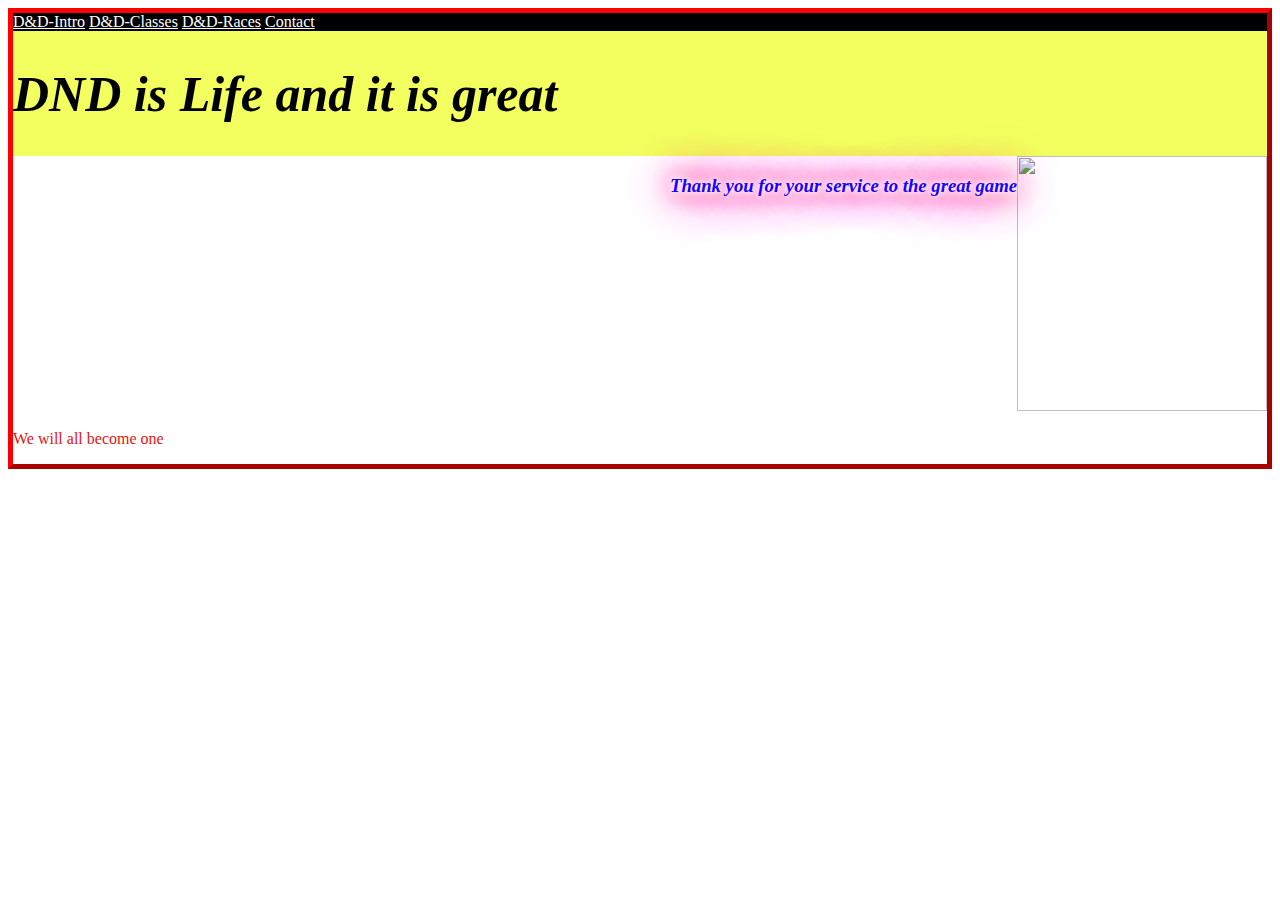
==== index.html @ d90cb1c0 "Update index.html" ====
<!DOCTYPE html>
<html>
<head>
	<link href="Style.css" rel="stylesheet" type="text/css">
	 <meta charset = "utf-8" /> 
  <title> 
  Dungeons And Dragons Homepage
  </title> 
  <!--icon link -->
  <link rel = "icon" href ="https://www.the-new-englander.com/wp-content/uploads/2019/10/dndmobile-br-1559158957902.jpg" 
 type = "image/x-icon"> 
</head><!--stylesheet-link-->
<body>
	<div id="navbar">
		<a href="DND.html" style="color:#ffffff">D&D-Intro</a> <a href="Classes.html"
		style="color:#ffffff">D&D-Classes</a> <a href="Races.html" style=
		"color:#ffffff">D&D-Races</a> <a href="Placeholder.html" style=
		"color:#ffffff"></a> <a href="Placeholder.html" style="color:#ffffff"></a>
		<a href="Contact.html" style="color:#ffffff">Contact</a>
	</div><!--Navigation bar-->
	<div id="Brown">
		<h1>DND is Life and it is great</h1>
	</div><iframe allowfullscreen frameborder="0" height="250" id="video" name=
	"video" src="https://www.youtube.com/embed/2jyoR_92d-Q" width="338"></iframe>
	<img id="Boom" src=
	"https://i.chzbgr.com/full/9314210048/h693BD986/dnd-meme-cartoon-the-ce-player-encouraging-the-cn-rogue-hit-them-harder-bert-theyre-just-kids">
	<div id="hoot">
		<h3>Thank you for your service to the great game</h3>
	</div>
	<div id="oneofus">
		<p>We will all become one</p>
	</div><!--Text, video from sponsors-->
</body>
</html>
---- Style.css ----
#Boom {
 	width: 250px;
 	height: 255px;
 	float: right;
 }
 #hoot {
 	color: #1900ff;
 	float: right;
 	text-shadow: #FFF 0px 0px 5px, #FFF 0px 0px 10px, #FFF 0px 0px 15px, #FF2D95 0px 0px 20px, #FF2D95 0px 0px 30px, #FF2D95 0px 0px 40px, #FF2D95 0px 0px 50px, #FF2D95 0px 0px 75px;
 	font-style: oblique;
 }
 #banana {
 	color: #eeff00;
 	float: left;
 	font-style: italic;
 }
 #Brown {
 	background-color: #f2ff5e;
 	width: 100%;
 	float: left;
 	font-size: 25px;
 	Font-style: italic;
 	border: 6px double #ff3c00 width:100%;
 }
 #Brown:hover {
 	background-color: #b30f00;
 }
 #ban: {
 	color: #00ff95;
 	float: left;
 	font-style: italic;
 }
 #ban:hover {
 	color: #00ff08;
 }
 #DND {
 	color: #000000;
 	background-color: #f2ff5e;
 }
 body {
 	background-color: #ffffff;
 	border: 5px outset #FF0000;
 }
 #navbar {
 	background-color: #000000;
 }
 #barboi {
 	color: #ffffff;
 }
 #video {
 	height: 254px;
 }
 #oneofus {
 	color: #e61410;
 }
 #Contact {
 	color: #000000;
 	Background-color: #f2ff5e;
 }
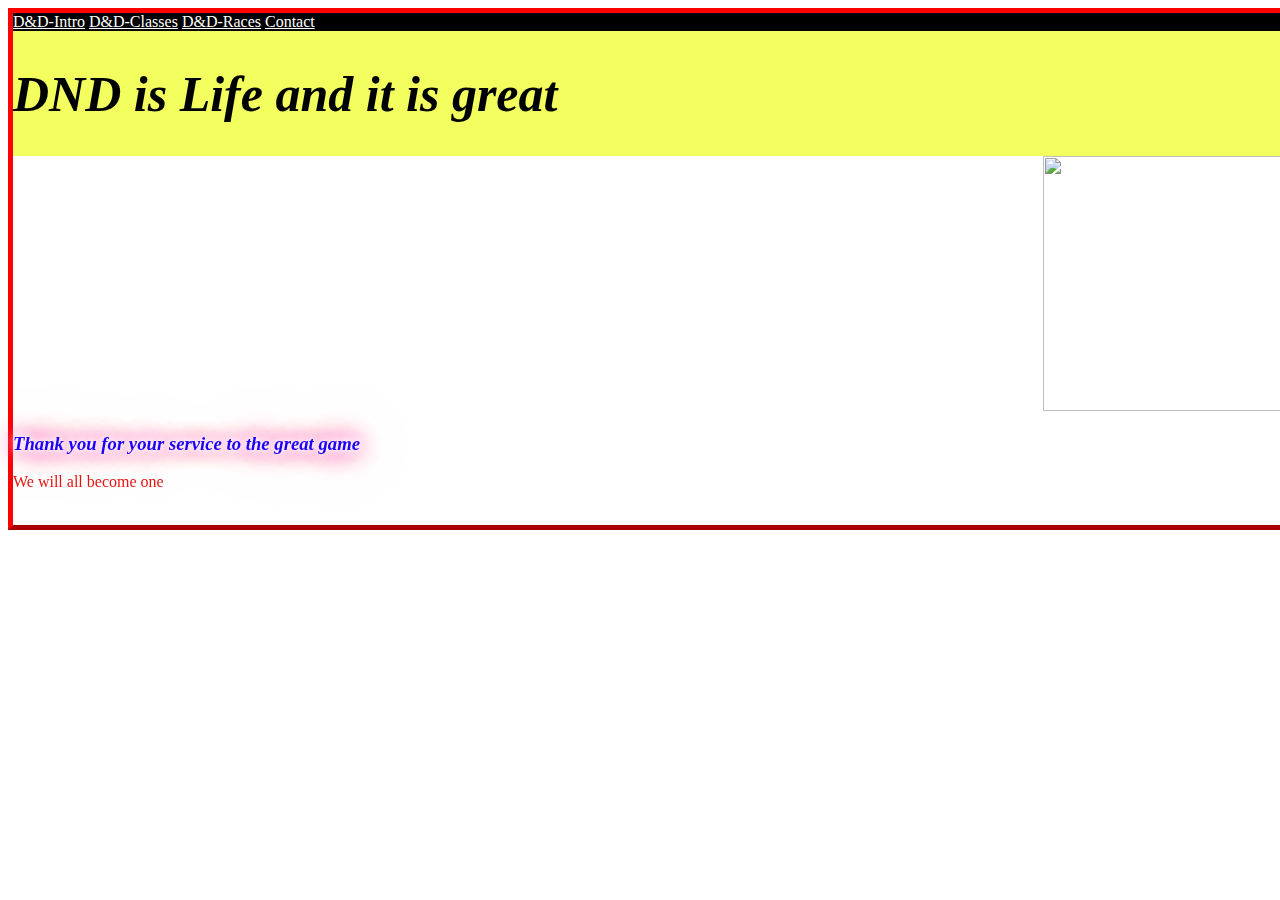
==== commit bbc385b1: "Update index.html" ====
--- a/index.html
+++ b/index.html
@@ -2,7 +2,6 @@
 <html>
 <head>
 	<link href="Style.css" rel="stylesheet" type="text/css">
-	 <meta charset = "utf-8" /> 
   <title> 
   Dungeons And Dragons Homepage
   </title> 
@@ -18,17 +17,20 @@
 		"color:#ffffff"></a> <a href="Placeholder.html" style="color:#ffffff"></a>
 		<a href="Contact.html" style="color:#ffffff">Contact</a>
 	</div><!--Navigation bar-->
-	<div id="Brown">
+	<div id="Intro1">
 		<h1>DND is Life and it is great</h1>
 	</div><iframe allowfullscreen frameborder="0" height="250" id="video" name=
 	"video" src="https://www.youtube.com/embed/2jyoR_92d-Q" width="338"></iframe>
-	<img id="Boom" src=
+	<img id="Meme1" src=
 	"https://i.chzbgr.com/full/9314210048/h693BD986/dnd-meme-cartoon-the-ce-player-encouraging-the-cn-rogue-hit-them-harder-bert-theyre-just-kids">
-	<div id="hoot">
+	<div id="bottomtext">
 		<h3>Thank you for your service to the great game</h3>
 	</div>
 	<div id="oneofus">
 		<p>We will all become one</p>
 	</div><!--Text, video from sponsors-->
+	</p><iframe allowfullscreen frameborder="0" height="10"
+		src="https://www.youtube.com/watch?v=bZe5J8SVCYQ?autoplay=1" width=
+		"10"></iframe> <!--Missile-->
 </body>
 </html>
--- a/Style.css
+++ b/Style.css
@@ -1,59 +1,67 @@
- #Boom {
+ #Meme1 {
  	width: 250px;
  	height: 255px;
- 	float: right;
+ 	float: right; /*meme1 */
  }
- #hoot {
+ #bottomtext {
  	color: #1900ff;
- 	float: right;
  	text-shadow: #FFF 0px 0px 5px, #FFF 0px 0px 10px, #FFF 0px 0px 15px, #FF2D95 0px 0px 20px, #FF2D95 0px 0px 30px, #FF2D95 0px 0px 40px, #FF2D95 0px 0px 50px, #FF2D95 0px 0px 75px;
- 	font-style: oblique;
+ 	font-style: oblique; /*bottomtext */
  }
  #banana {
  	color: #eeff00;
  	float: left;
- 	font-style: italic;
+ 	font-style: italic; /* */
  }
- #Brown {
+ #Intro1 {
  	background-color: #f2ff5e;
  	width: 100%;
  	float: left;
  	font-size: 25px;
  	Font-style: italic;
- 	border: 6px double #ff3c00 width:100%;
+ 	border: 6px double #ff3c00 width:100%; /* main text*/
  }
- #Brown:hover {
- 	background-color: #b30f00;
+ #Intro1:hover {
+ 	background-color: #b30f00; /*maintext hover */
  }
  #ban: {
  	color: #00ff95;
  	float: left;
- 	font-style: italic;
+ 	font-style: italic; /* */
  }
  #ban:hover {
- 	color: #00ff08;
+ 	color: #00ff08; /* */
  }
  #DND {
  	color: #000000;
- 	background-color: #f2ff5e;
+ 	background-color: #f2ff5e; 
+ 	width:100%;
+ 	height:100%; /* */
  }
  body {
  	background-color: #ffffff;
  	border: 5px outset #FF0000;
+ 	width:100%;
+ 	Height:100%; /* */
  }
  #navbar {
  	background-color: #000000;
- }
+ 	width:100%;
+ 	height:100%; /* */
+ } 
  #barboi {
- 	color: #ffffff;
+ 	color: #ffffff; /* */
  }
  #video {
- 	height: 254px;
+ 	height: 254px; /*height of Nobody expects...*/
  }
  #oneofus {
- 	color: #e61410;
+ 	color: #e61410; /*You are being conscripted, color*/
  }
  #Contact {
  	color: #000000;
- 	Background-color: #f2ff5e;
+ 	Background-color: #f2ff5e; /*color for Contact information */
  }
+ #feedback {
+   color:#f2ff5e; /*color for give feedback */
+ }
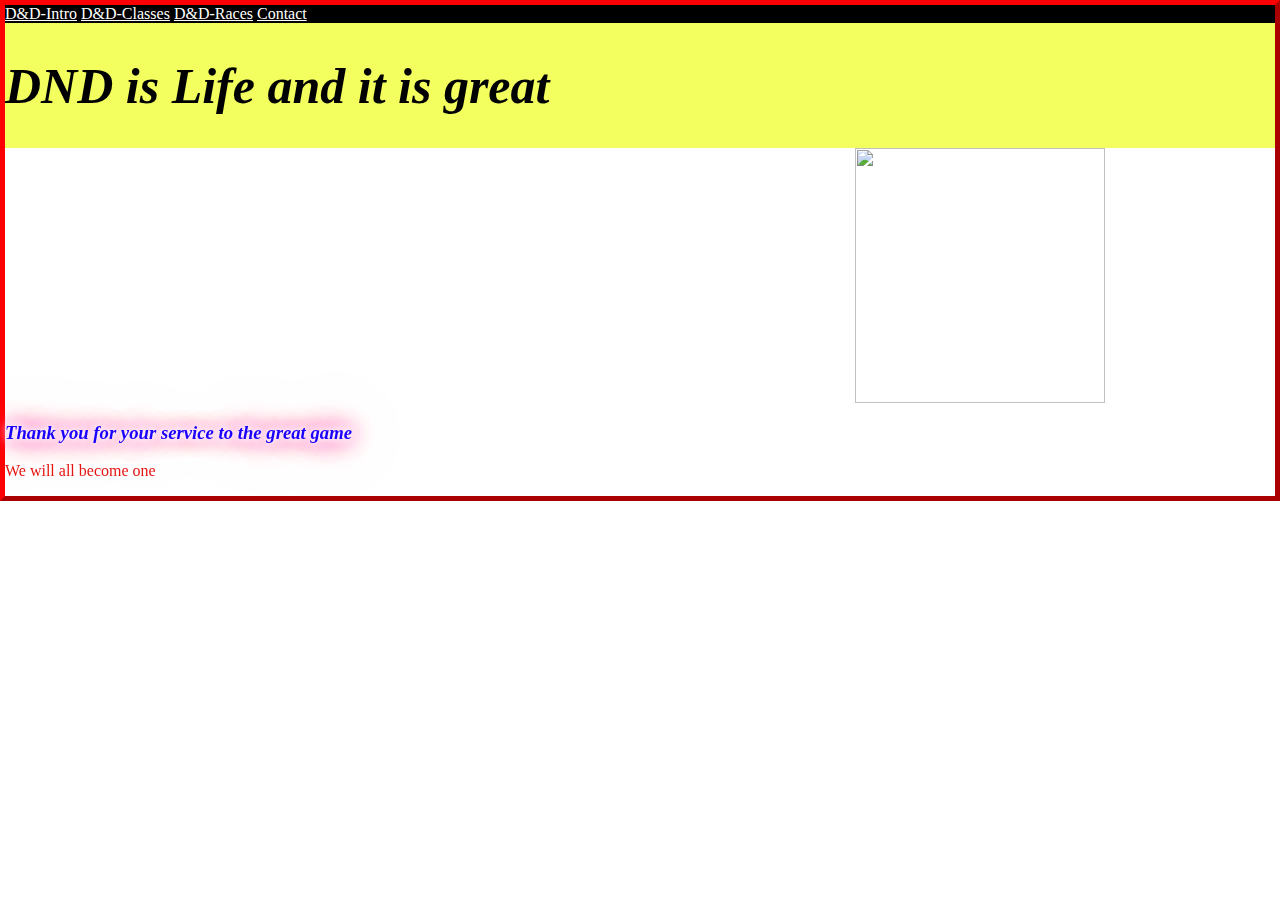
==== commit 9def3acd: "Update index.html" ====
--- a/index.html
+++ b/index.html
@@ -19,18 +19,18 @@
 	</div><!--Navigation bar-->
 	<div id="Intro1">
 		<h1>DND is Life and it is great</h1>
-	</div><iframe allowfullscreen frameborder="0" height="250" id="video" name=
+	</div>
+		<div id="container">
+	<iframe allowfullscreen frameborder="0" height="250" id="video" name=
 	"video" src="https://www.youtube.com/embed/2jyoR_92d-Q" width="338"></iframe>
 	<img id="Meme1" src=
 	"https://i.chzbgr.com/full/9314210048/h693BD986/dnd-meme-cartoon-the-ce-player-encouraging-the-cn-rogue-hit-them-harder-bert-theyre-just-kids">
+	  </div>
 	<div id="bottomtext">
 		<h3>Thank you for your service to the great game</h3>
 	</div>
 	<div id="oneofus">
 		<p>We will all become one</p>
 	</div><!--Text, video from sponsors-->
-	</p><iframe allowfullscreen frameborder="0" height="10"
-		src="https://www.youtube.com/watch?v=bZe5J8SVCYQ?autoplay=1" width=
-		"10"></iframe> <!--Missile-->
 </body>
 </html>
--- a/Style.css
+++ b/Style.css
@@ -33,16 +33,20 @@
  	color: #00ff08; /* */
  }
  #DND {
+  float:left;
  	color: #000000;
  	background-color: #f2ff5e; 
  	width:100%;
  	height:100%; /* */
  }
  body {
+  float:left;
  	background-color: #ffffff;
  	border: 5px outset #FF0000;
  	width:100%;
  	Height:100%; /* */
+ 	box-sizing:border-box;
+ 	margin:0;
  }
  #navbar {
  	background-color: #000000;
@@ -58,10 +62,35 @@
  #oneofus {
  	color: #e61410; /*You are being conscripted, color*/
  }
- #Contact {
+ #Contact { /*color for Contact */
+  float:left;
  	color: #000000;
- 	Background-color: #f2ff5e; /*color for Contact information */
+ 	Background-color: #f2ff5e; 
+ 	width:100%;
+ 	height:100%;
  }
- #feedback {
-   color:#f2ff5e; /*color for give feedback */
+ #test {
+  Background-color:#f2ff5e; 
  }
+ #container {
+  display: flex;
+  width:100%;
+  height:100%;
+  justify-content:space-around;
+ 
+}
+ #Classes2 {
+  float:left;
+   width:30%;
+   height:30%;
+ }
+  #Classes3 {
+  float:right;
+   width:36%;
+   height:36%;
+  }
+  #Races2 {
+    float:right;
+    width:30%;
+    height:30%;
+  }
